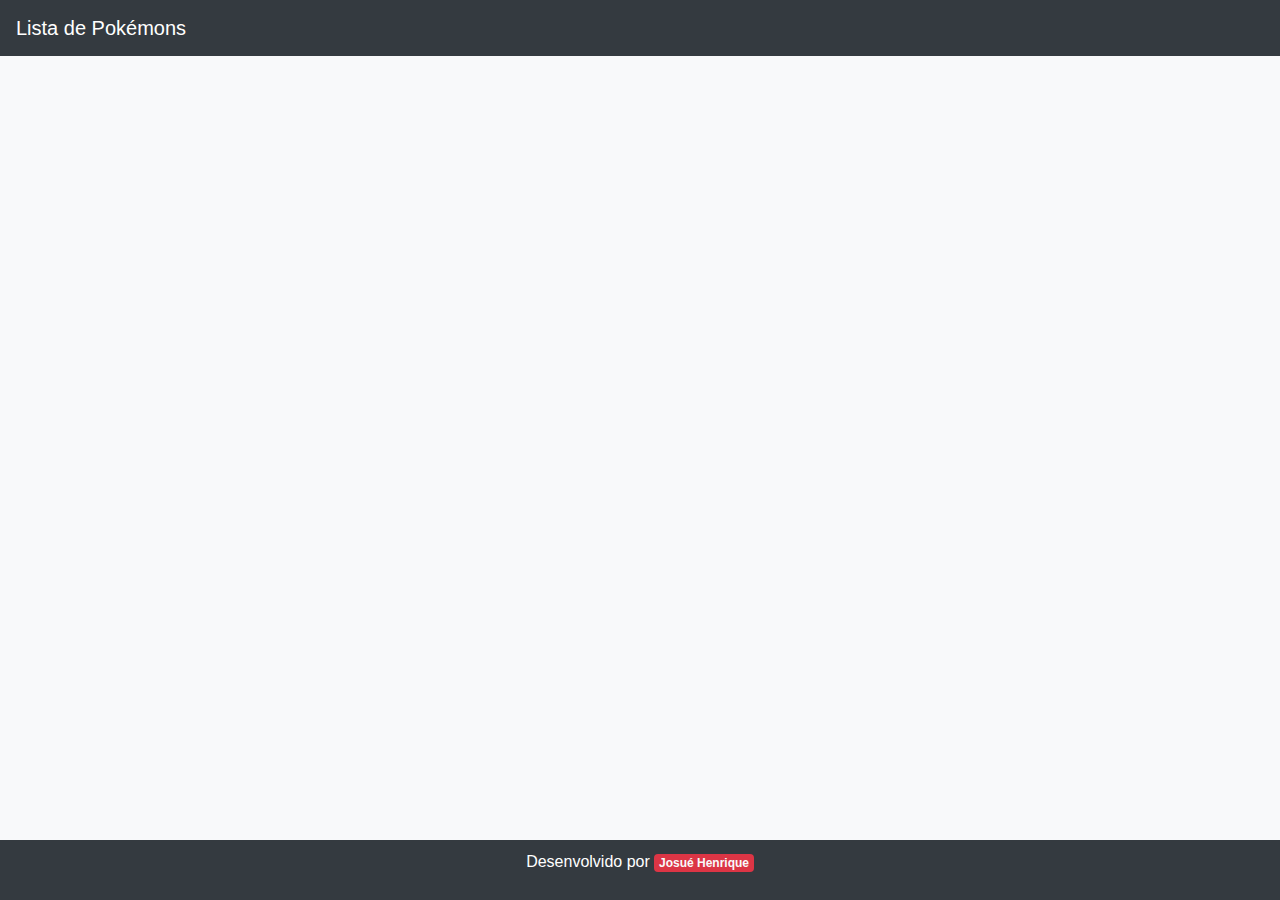
==== index.html @ 1ecf4c45 "iniciando base do projeto" ====
<!DOCTYPE html>
<html lang="en">
<head>
    <meta charset="UTF-8">
    <meta name="viewport" content="width=device-width, initial-scale=1.0">
    <title>Lista de Pokémons</title>
    <link rel="stylesheet" href="https://stackpath.bootstrapcdn.com/bootstrap/4.3.1/css/bootstrap.min.css">
    <link rel="stylesheet" href="styles.css">
</head>
    <body>
        <!-- Header Design -->
        <header>
            <nav class="navbar navbar-dark bg-dark">
                <span class="navbar-brand mb-0 h1">Lista de Pokémons</span>
            </nav>
        </header>

        <!-- Main Design -->
        <main class="container mt-4">
            <div id="pokemonContainer" class="card-deck"></div>
        </main>

        <!-- Footer Design -->
        <footer class="mt-5 text-center">
            <p>Desenvolvido por <span class="badge badge-danger text-light">Josué Henrique</span></p>
        </footer>

        <script src="https://code.jquery.com/jquery-3.3.1.slim.min.js"></script>
        <script src="https://cdnjs.cloudflare.com/ajax/libs/popper.js/1.14.7/umd/popper.min.js"></script>
        <script src="https://stackpath.bootstrapcdn.com/bootstrap/4.3.1/js/bootstrap.min.js"></script>
        <script src="scripts.js"></script>
    </body>
</html>
---- styles.css ----
body {
    background-color: #f8f9fa;
    margin: 0;
}

main {
    display: flex;
    flex-wrap: wrap;
    justify-content: space-around;
}

.card {
    width: calc(33.33% - 20px);
    margin-bottom: 20px;
}

footer {
    background-color: #343a40;
    color: white;
    padding: 10px 0;
    position: fixed;
    width: 100%;
    bottom: 0;
}
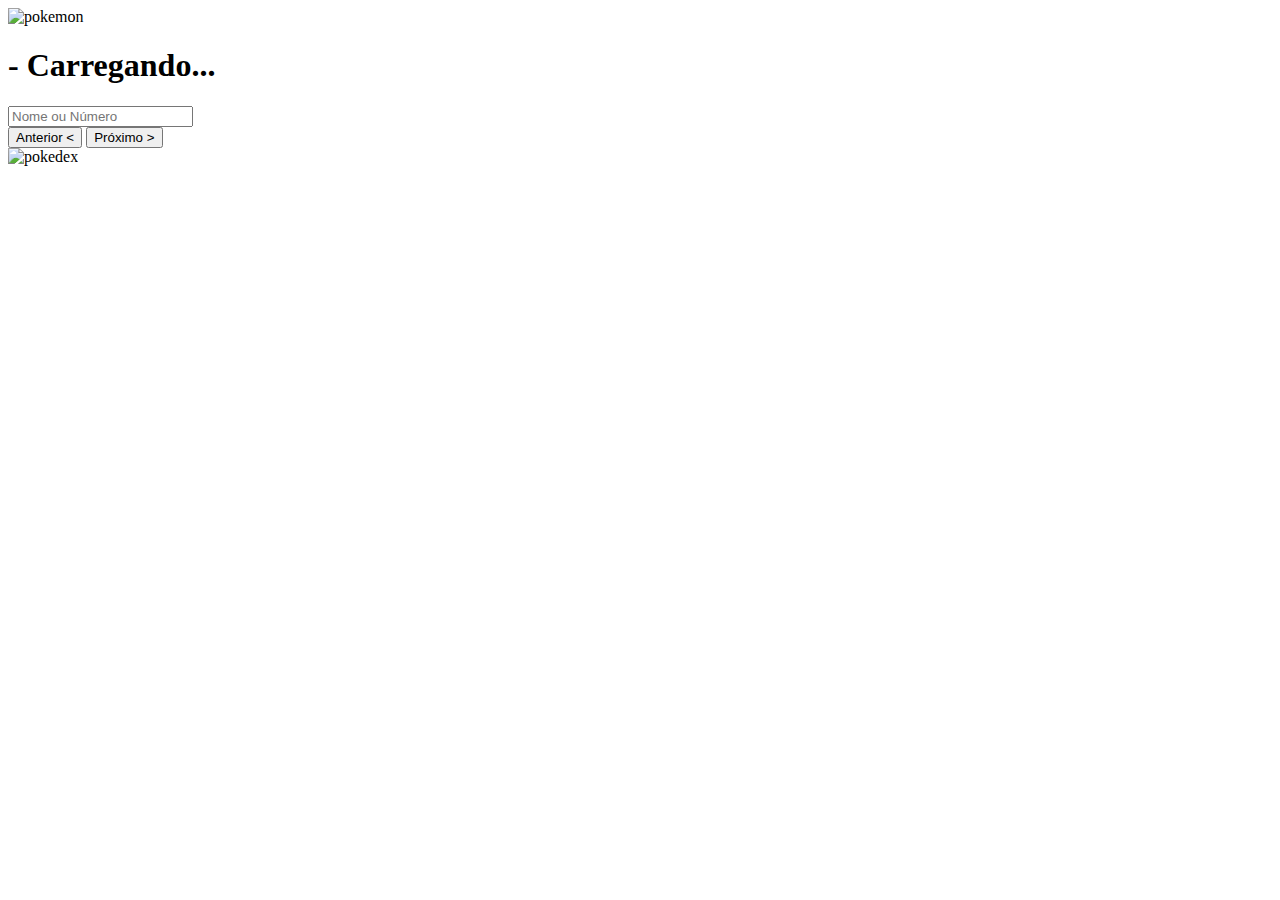
==== commit 8e49de8b: "corrigido erro de imagens" ====
--- a/index.html
+++ b/index.html
@@ -1,33 +1,45 @@
 <!DOCTYPE html>
-<html lang="en">
+<html lang="pt-br">
 <head>
-    <meta charset="UTF-8">
-    <meta name="viewport" content="width=device-width, initial-scale=1.0">
-    <title>Lista de Pokémons</title>
-    <link rel="stylesheet" href="https://stackpath.bootstrapcdn.com/bootstrap/4.3.1/css/bootstrap.min.css">
-    <link rel="stylesheet" href="styles.css">
+  <meta charset="UTF-8">
+  <meta name="viewport" content="width=device-width, initial-scale=1.0">
+
+  <!-- Links -->
+  <link rel="icon" href="./favicons/favicon-16x16.png">
+  <link rel="stylesheet" href="./css/style.css">
+
+  <title>Pokédex</title>
 </head>
-    <body>
-        <!-- Header Design -->
-        <header>
-            <nav class="navbar navbar-dark bg-dark">
-                <span class="navbar-brand mb-0 h1">Lista de Pokémons</span>
-            </nav>
-        </header>
+<body>
 
-        <!-- Main Design -->
-        <main class="container mt-4">
-            <div id="pokemonContainer" class="card-deck"></div>
-        </main>
+  <!-- Main Design -->
+  <main>
+    <img src="#" alt="pokemon" class="imagem"></img>
+    <h1 class="dados">
+      <span class="numero"></span> -
+      <span class="nome"></span> <br>
+      <span class="tipo"></span>
+      <span class="tipo2"></span>
+    </h1>
 
-        <!-- Footer Design -->
-        <footer class="mt-5 text-center">
-            <p>Desenvolvido por <span class="badge badge-danger text-light">Josué Henrique</span></p>
-        </footer>
+    <form class="form">
+      <input
+        type="search"
+        class="buscar"
+        placeholder="Nome ou Número"
+        required
+      />
+    </form>
 
-        <script src="https://code.jquery.com/jquery-3.3.1.slim.min.js"></script>
-        <script src="https://cdnjs.cloudflare.com/ajax/libs/popper.js/1.14.7/umd/popper.min.js"></script>
-        <script src="https://stackpath.bootstrapcdn.com/bootstrap/4.3.1/js/bootstrap.min.js"></script>
-        <script src="scripts.js"></script>
-    </body>
+    <div class="buttons">
+      <button class="button btn-prev">Anterior &lt;</button>
+      <button class="button btn-next">Próximo &gt;</button>
+    </div>
+
+    <img src="./images/pokedex.png" alt="pokedex" class="pokedex"></img>
+  </main>
+
+  <!-- JS -->
+  <script defer src="./js/script.js"></script>
+</body>
 </html>